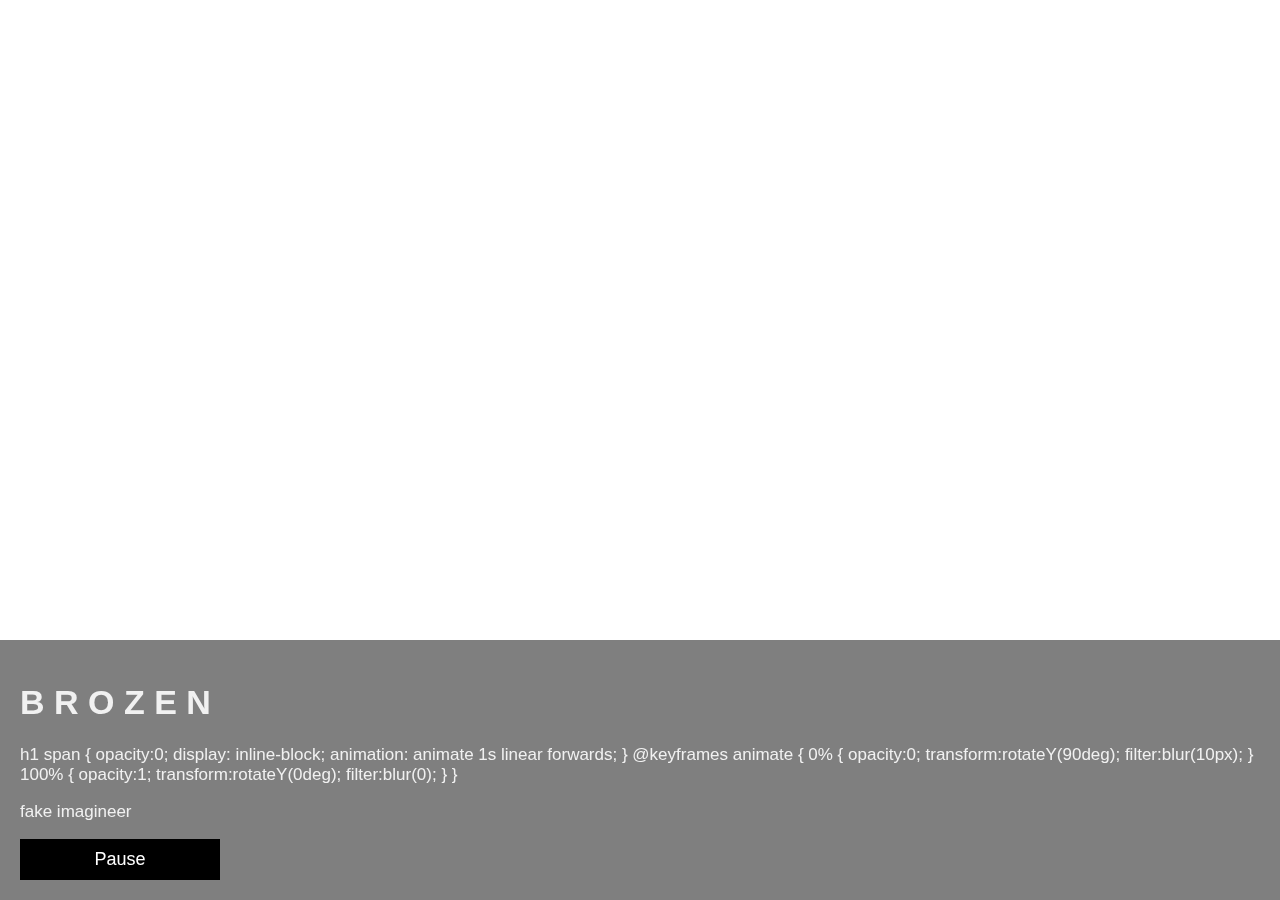
==== index.html @ 0a5af0a2 "Update index.html" ====
<!DOCTYPE html>
<html>
<head>
<meta name="viewport" content="width=device-width, initial-scale=1">
<style>
* {
  box-sizing: border-box;
}

body {
  margin: 0;
  font-family: Arial;
  font-size: 17px;
}

#myVideo {
  position: fixed;
  right: 0;
  bottom: 0;
  min-width: 100%; 
  min-height: 100%;
}

.content {
  position: fixed;
  bottom: 0;
  background: rgba(0, 0, 0, 0.5);
  color: #f1f1f1;
  width: 100%;
  padding: 20px;
}

#myBtn {
  width: 200px;
  font-size: 18px;
  padding: 10px;
  border: none;
  background: #000;
  color: #fff;
  cursor: pointer;
}

#myBtn:hover {
  background: #ddd;
  color: black;
}
</style>
</head>
<body>

<video autoplay loop id="myVideo">
  <source src="elsa.mp4" type="video/mp4">
  Your browser does not support HTML5 video.
</video>

<div class="content">
  <h1>
      <span>B</span>
      <span>R</span>
      <span>O</span>
      <span>Z</span>
      <span>E</span>
      <span>N</span>
   </h1>
  
  h1 span
{
  opacity:0;
  display: inline-block;
  animation: animate 1s linear forwards;
}
@keyframes animate
{
  0%
  {
  opacity:0;
  transform:rotateY(90deg);
  filter:blur(10px);
  }
  100%
  {
  opacity:1;
  transform:rotateY(0deg);
  filter:blur(0);
  }
}

  <p>fake imagineer</p>
  <button id="myBtn" onclick="myFunction()">Pause</button>
</div>

<script>
var video = document.getElementById("myVideo");
var btn = document.getElementById("myBtn");

function myFunction() {
  if (video.paused) {
    video.play();
    btn.innerHTML = "Frozen";
  } else {
    video.pause();
    btn.innerHTML = "Unfrozen";
  }
}
</script>

</body>
</html>
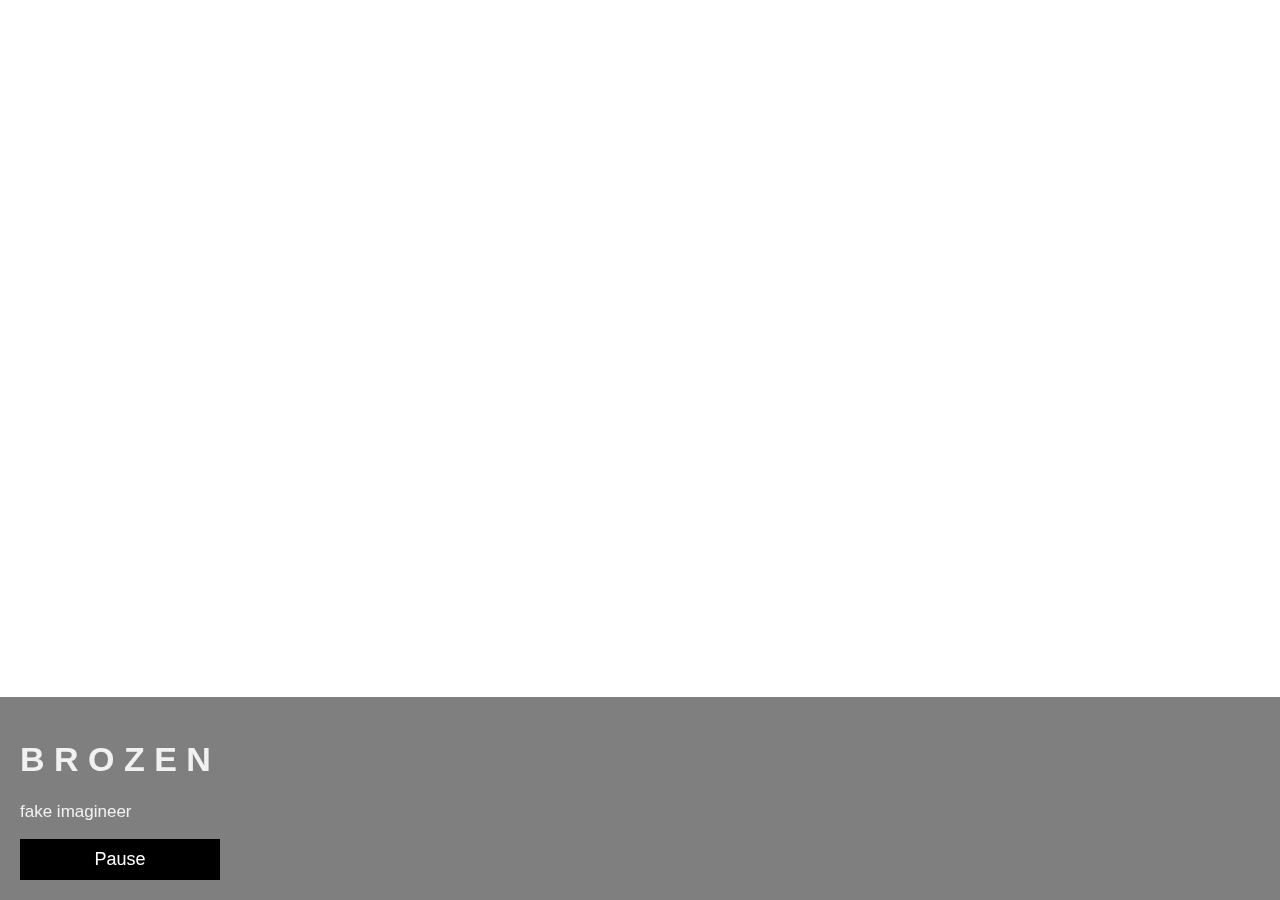
==== commit dd6d16b6: "Update index.html" ====
--- a/index.html
+++ b/index.html
@@ -64,27 +64,7 @@
       <span>N</span>
    </h1>
   
-  h1 span
-{
-  opacity:0;
-  display: inline-block;
-  animation: animate 1s linear forwards;
-}
-@keyframes animate
-{
-  0%
-  {
-  opacity:0;
-  transform:rotateY(90deg);
-  filter:blur(10px);
-  }
-  100%
-  {
-  opacity:1;
-  transform:rotateY(0deg);
-  filter:blur(0);
-  }
-}
+
 
   <p>fake imagineer</p>
   <button id="myBtn" onclick="myFunction()">Pause</button>
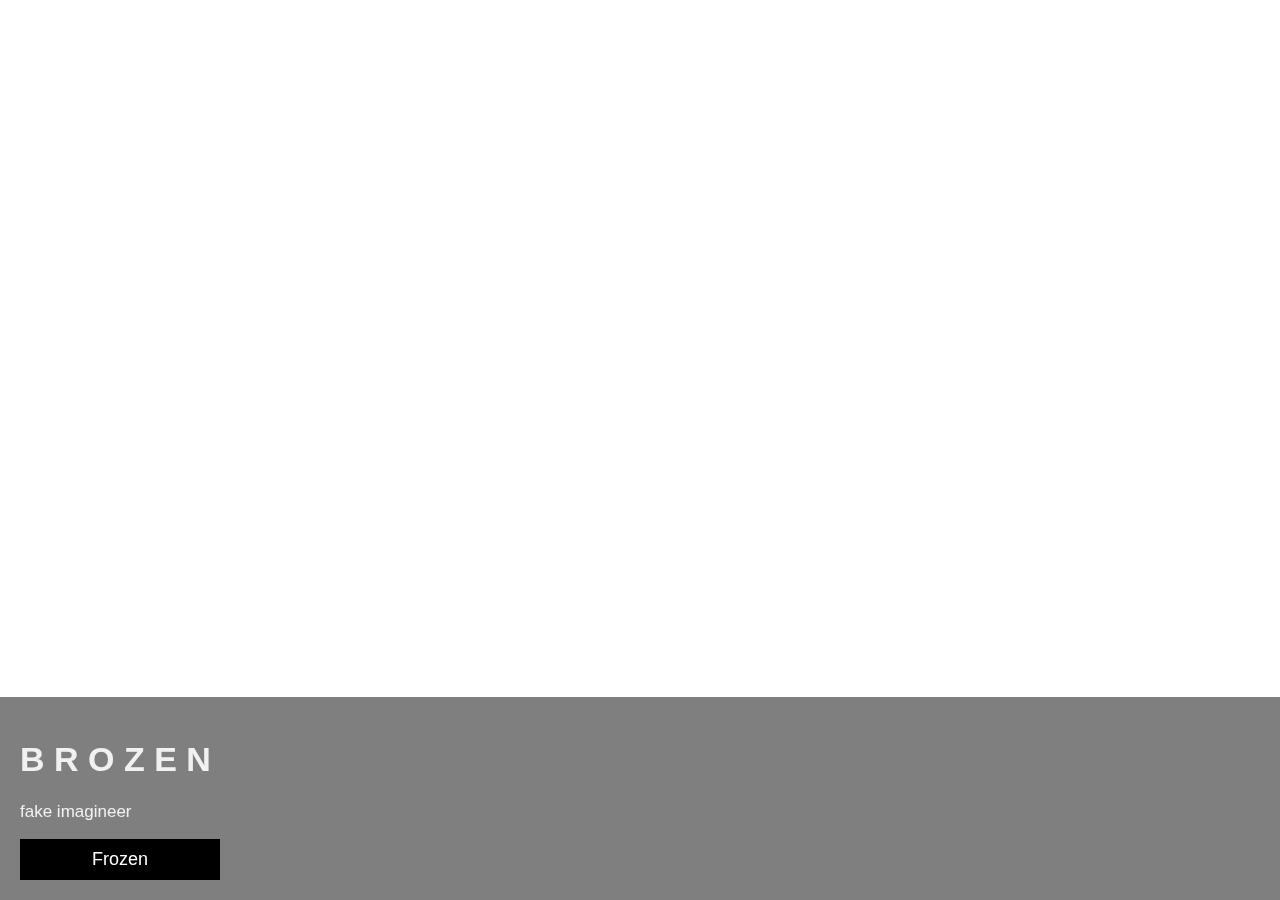
==== commit 2022757e: "Update index.html" ====
--- a/index.html
+++ b/index.html
@@ -63,11 +63,10 @@
       <span>E</span>
       <span>N</span>
    </h1>
-  
-
+ 
 
   <p>fake imagineer</p>
-  <button id="myBtn" onclick="myFunction()">Pause</button>
+  <button id="myBtn" onclick="myFunction()">Frozen</button>
 </div>
 
 <script>
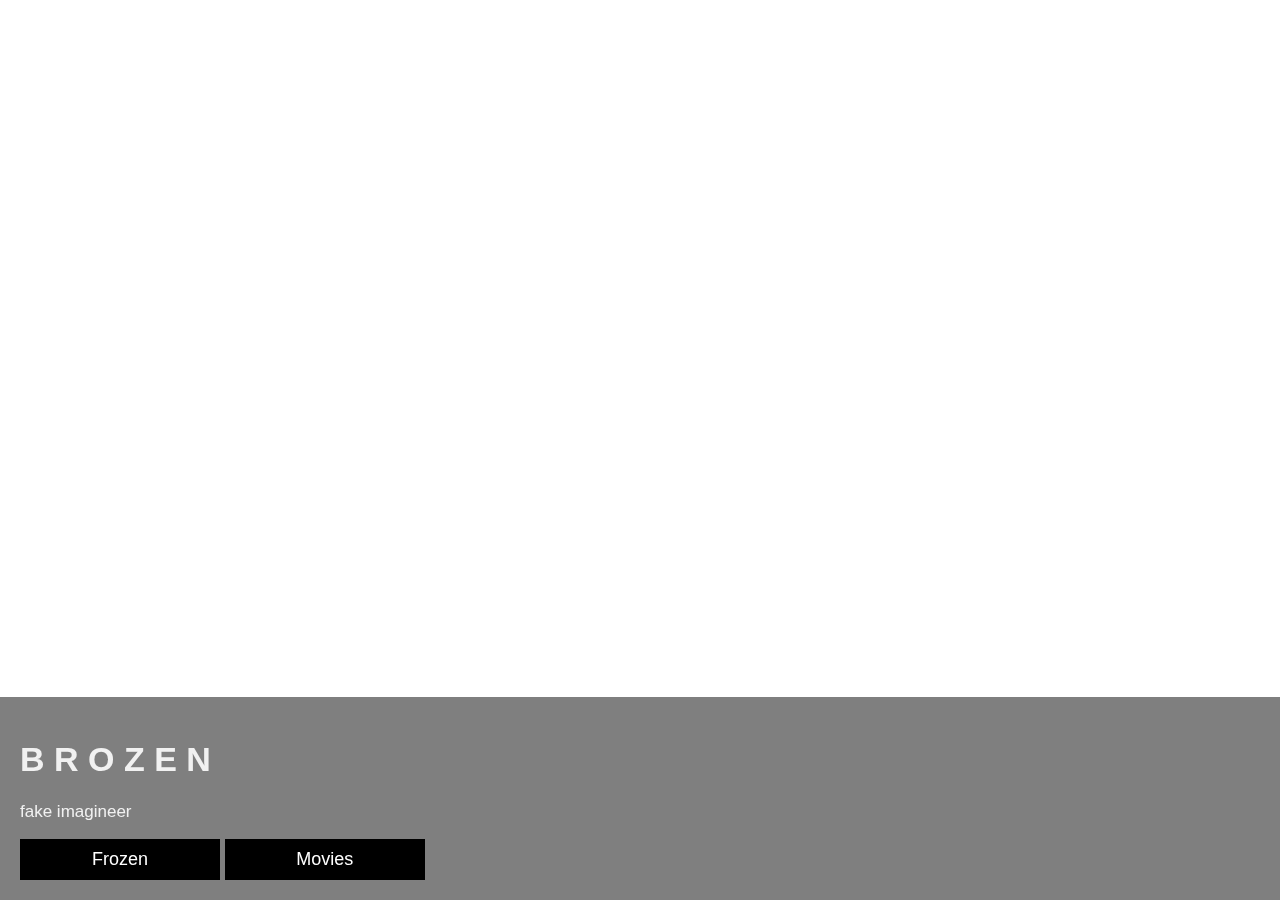
==== commit d58b69aa: "Update index.html" ====
--- a/index.html
+++ b/index.html
@@ -67,6 +67,7 @@
 
   <p>fake imagineer</p>
   <button id="myBtn" onclick="myFunction()">Frozen</button>
+  <button id="myBtn" onclick="myFunction()">Movies</button> 
 </div>
 
 <script>
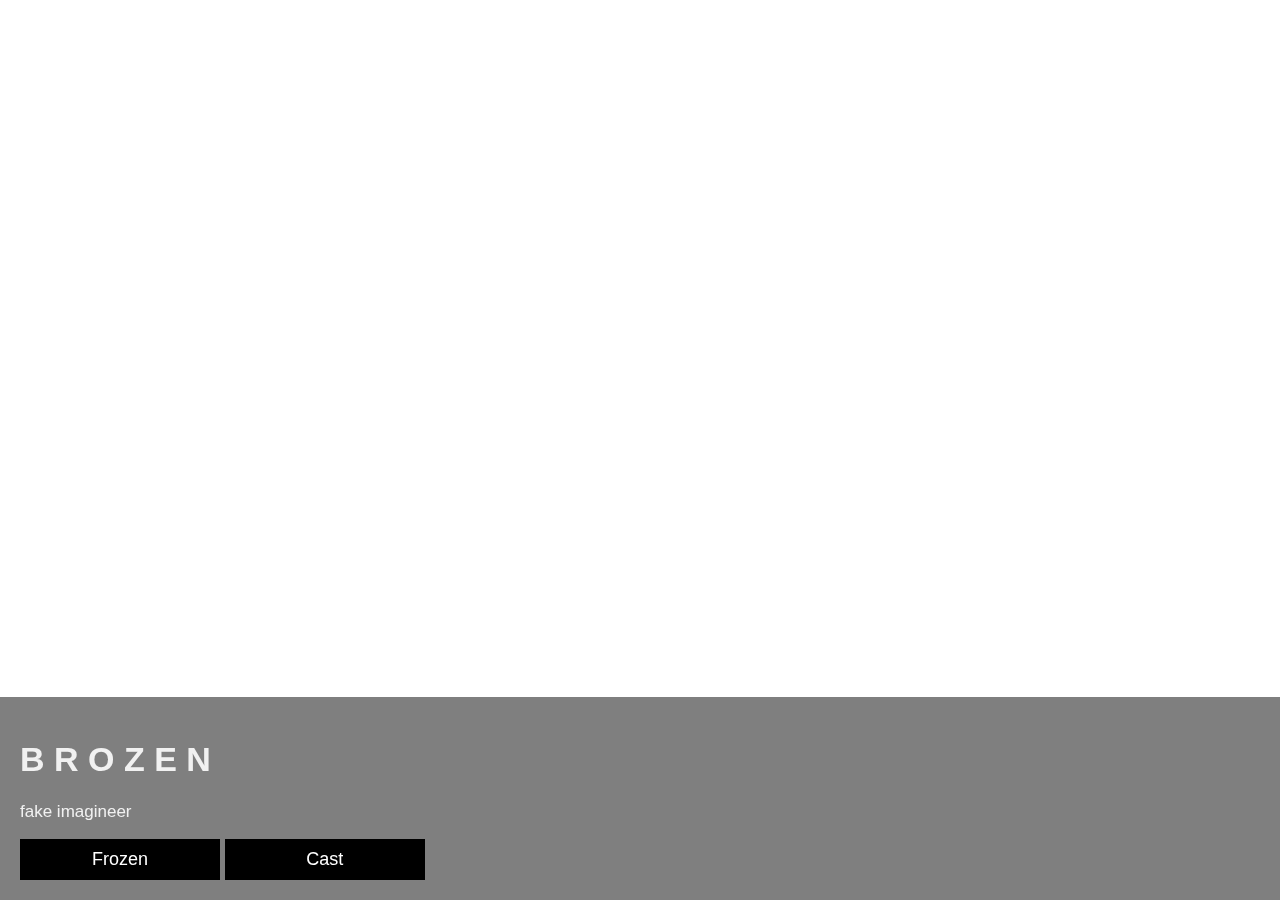
==== commit 0f89d472: "Update index.html" ====
--- a/index.html
+++ b/index.html
@@ -67,7 +67,7 @@
 
   <p>fake imagineer</p>
   <button id="myBtn" onclick="myFunction()">Frozen</button>
-  <button id="myBtn" onclick="myFunction()">Movies</button> 
+  <button id="myBtn" onclick="window.location.href='https://tiffyxsammy.github.io/brozen/characters';">Cast</button> 
 </div>
 
 <script>
